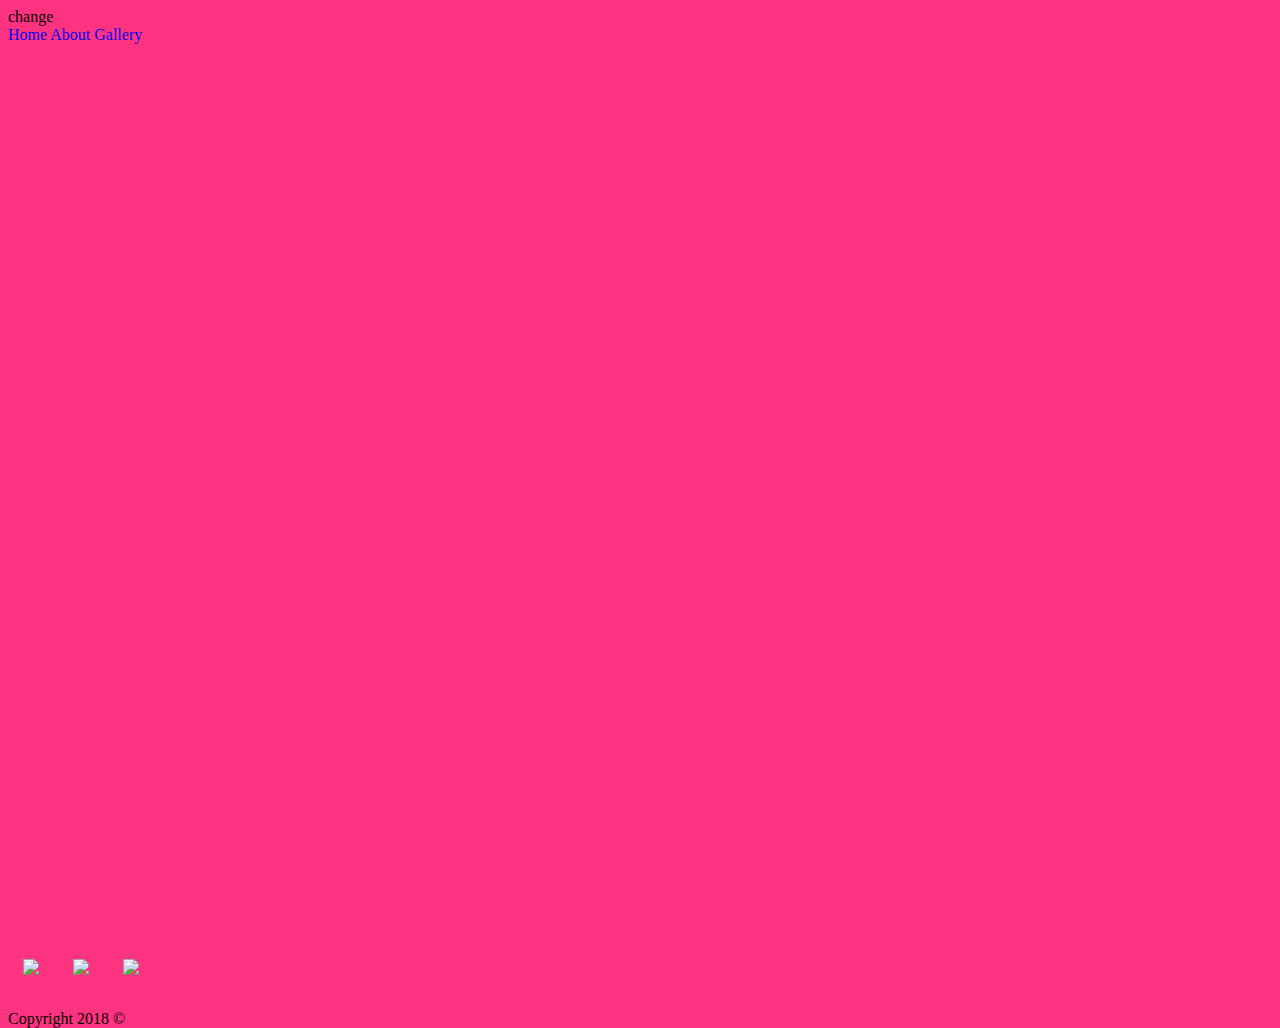
==== index.html @ 4391861a "comment goes here" ====
<!DOCTYPE html>
<html>
    <head>
        <meta charset="utf-8"/>
        <title> </title>
        <link rel="stylesheet" href="css/style.css" type="text/css" />
    </head>
    <body>
        <div class="header">change</div>
        <div class=navbar>
             <a href="#">Home</a>
             <a href="#">About</a>
             <a href="#">Gallery</a>
        </div>
        <div class="main">
        </div>
        <div class="content">
        </div>
        <div class="footer">
            <div class="social">
                <a href="#">
                    <img class="social-image" src="https://upload.wikimedia.org/wikipedia/commons/thumb/c/c2/F_icon.svg/2000px-F_icon.svg.png">
                </a>
                <a href="#">
                    <img class="social-image" src="http://goinkscape.com/wp-content/uploads/2015/07/twitter-logo-final.png">
                </a>
                <a href="#">
                    <img class="social-image" src="https://instagram-brand.com/wp-content/uploads/2016/11/app-icon2.png">
                </a>
            </div>
            <div>
                <p>Copyright 2018 &copy</p>
            </div>
        </div>
        <script src="https://ajax.googleapis.com/ajax/libs/jquery/3.3.1/jquery.min.js"></script>
        <script type="text/javascript" src="js/script.js"></script>
    </body>
</html>
---- css/style.css ----
html {
    height: 100%;
}

body {
    height: 100%;
    background-color: #FF3380;
}
a {
    text-decoration: none;
}

.main {
    height: 100%;
}
.social-image{
    width: 30px;
    margin: 15px;
}
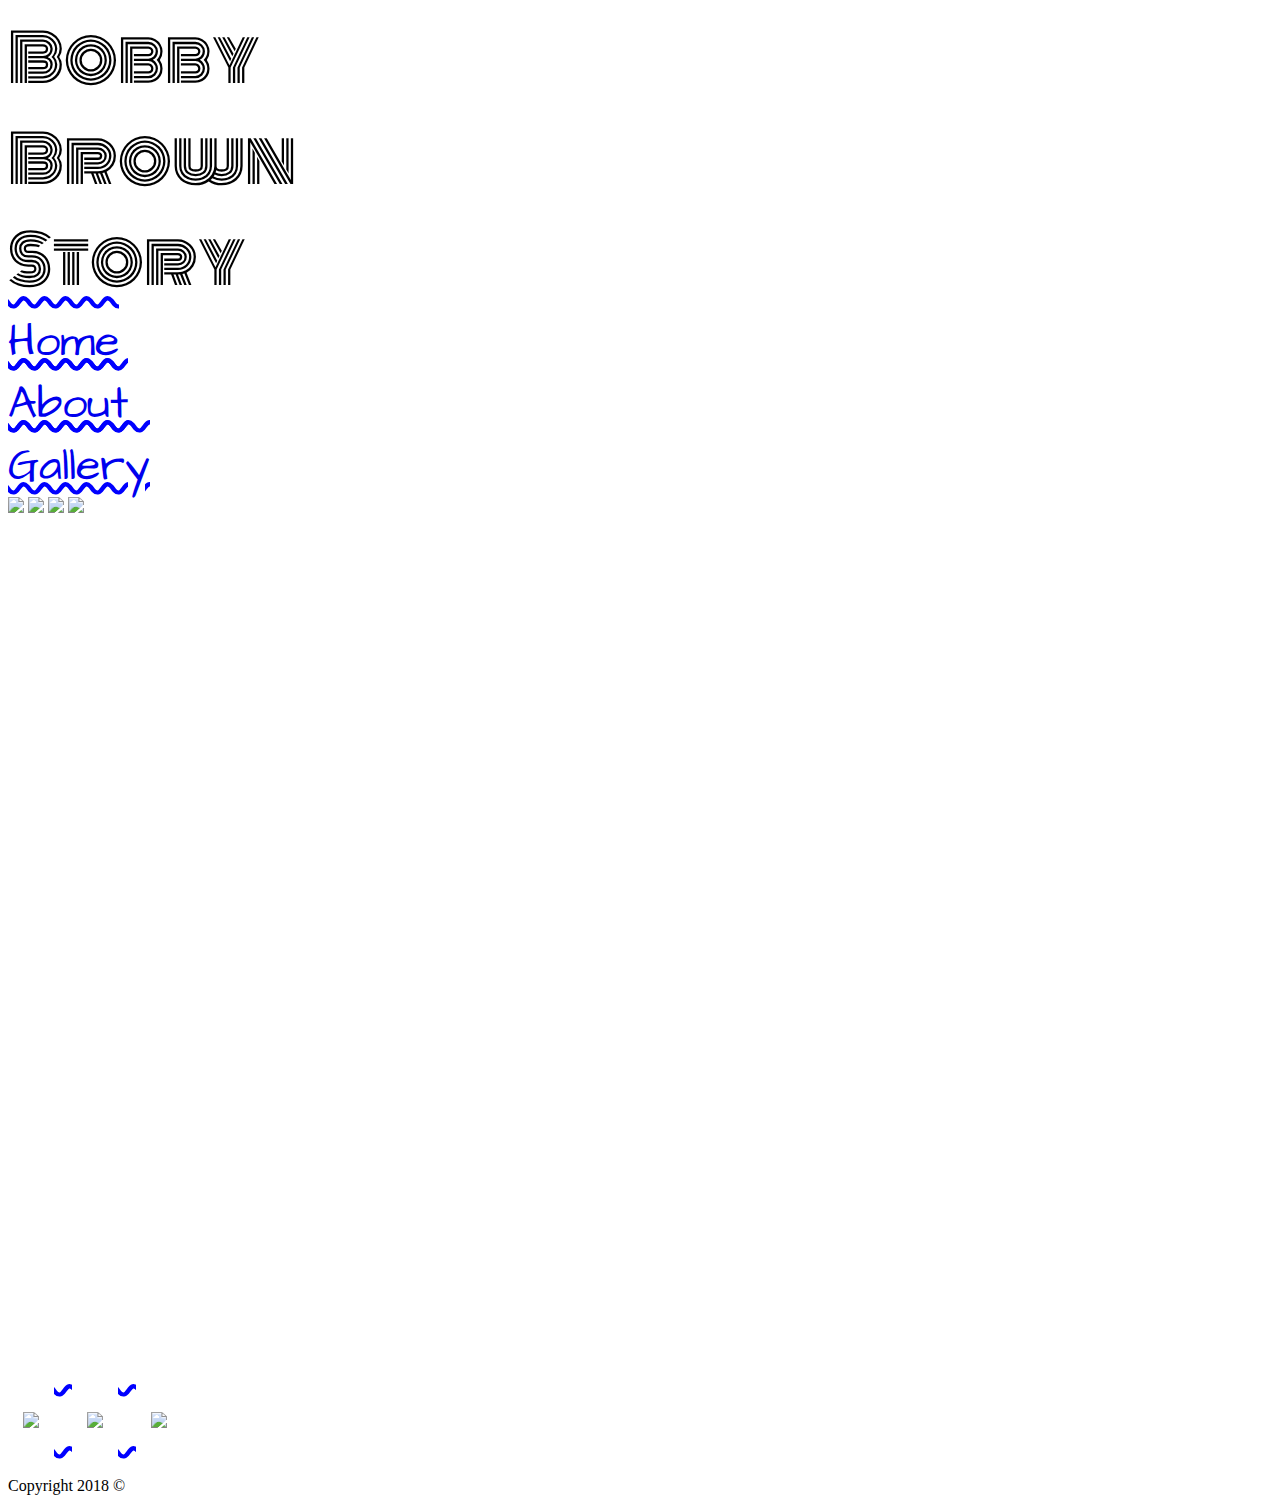
==== commit f4f7f5a1: "p" ====
--- a/index.html
+++ b/index.html
@@ -4,15 +4,21 @@
         <meta charset="utf-8"/>
         <title> </title>
         <link rel="stylesheet" href="css/style.css" type="text/css" />
+        <link href="https://fonts.googleapis.com/css?family=Monoton" rel="stylesheet">
+        <link href="https://fonts.googleapis.com/css?family=Architects+Daughter|Monoton" rel="stylesheet">
     </head>
     <body>
-        <div class="header">change</div>
+        <div class="header">Bobby<br> Brown <br>Story</div>
         <div class=navbar>
-             <a href="#">Home</a>
-             <a href="#">About</a>
+             <a href="#">Home</a><br>
+             <a href="#">About</a><br>
              <a href="#">Gallery</a>
         </div>
         <div class="main">
+            <img src= "https://media.giphy.com/media/l3q2GiabM3YDOHhug/giphy.gif">
+            <img src= "https://media.giphy.com/media/tsQCJ1cJ1C8Sc/giphy.gif">
+            <img src= "https://media.giphy.com/media/UfA3JTIqx6p68/giphy.gif">
+            <img src= "https://media.giphy.com/media/l0Iyan5nBCJKnhvS8/giphy.gif">
         </div>
         <div class="content">
         </div>
--- a/css/style.css
+++ b/css/style.css
@@ -4,10 +4,13 @@
 
 body {
     height: 100%;
-    background-color: #FF3380;
+    background-image: url("https://salvagedstars.files.wordpress.com/2011/03/dont.jpg");
+    background-size: 1500px;
 }
 a {
-    text-decoration: none;
+    text-decoration: underline overline wavy blue;
+    font-family: 'Architects Daughter', cursive;
+    font-size: 45px;
 }
 
 .main {
@@ -17,3 +20,10 @@
     width: 30px;
     margin: 15px;
 }
+.header {
+    text-align: left;
+    font-size: 65px;
+    font-family: 'Monoton', cursive;
+    color: #3336FF
+    margin: 10px 0px 15px 5px;
+}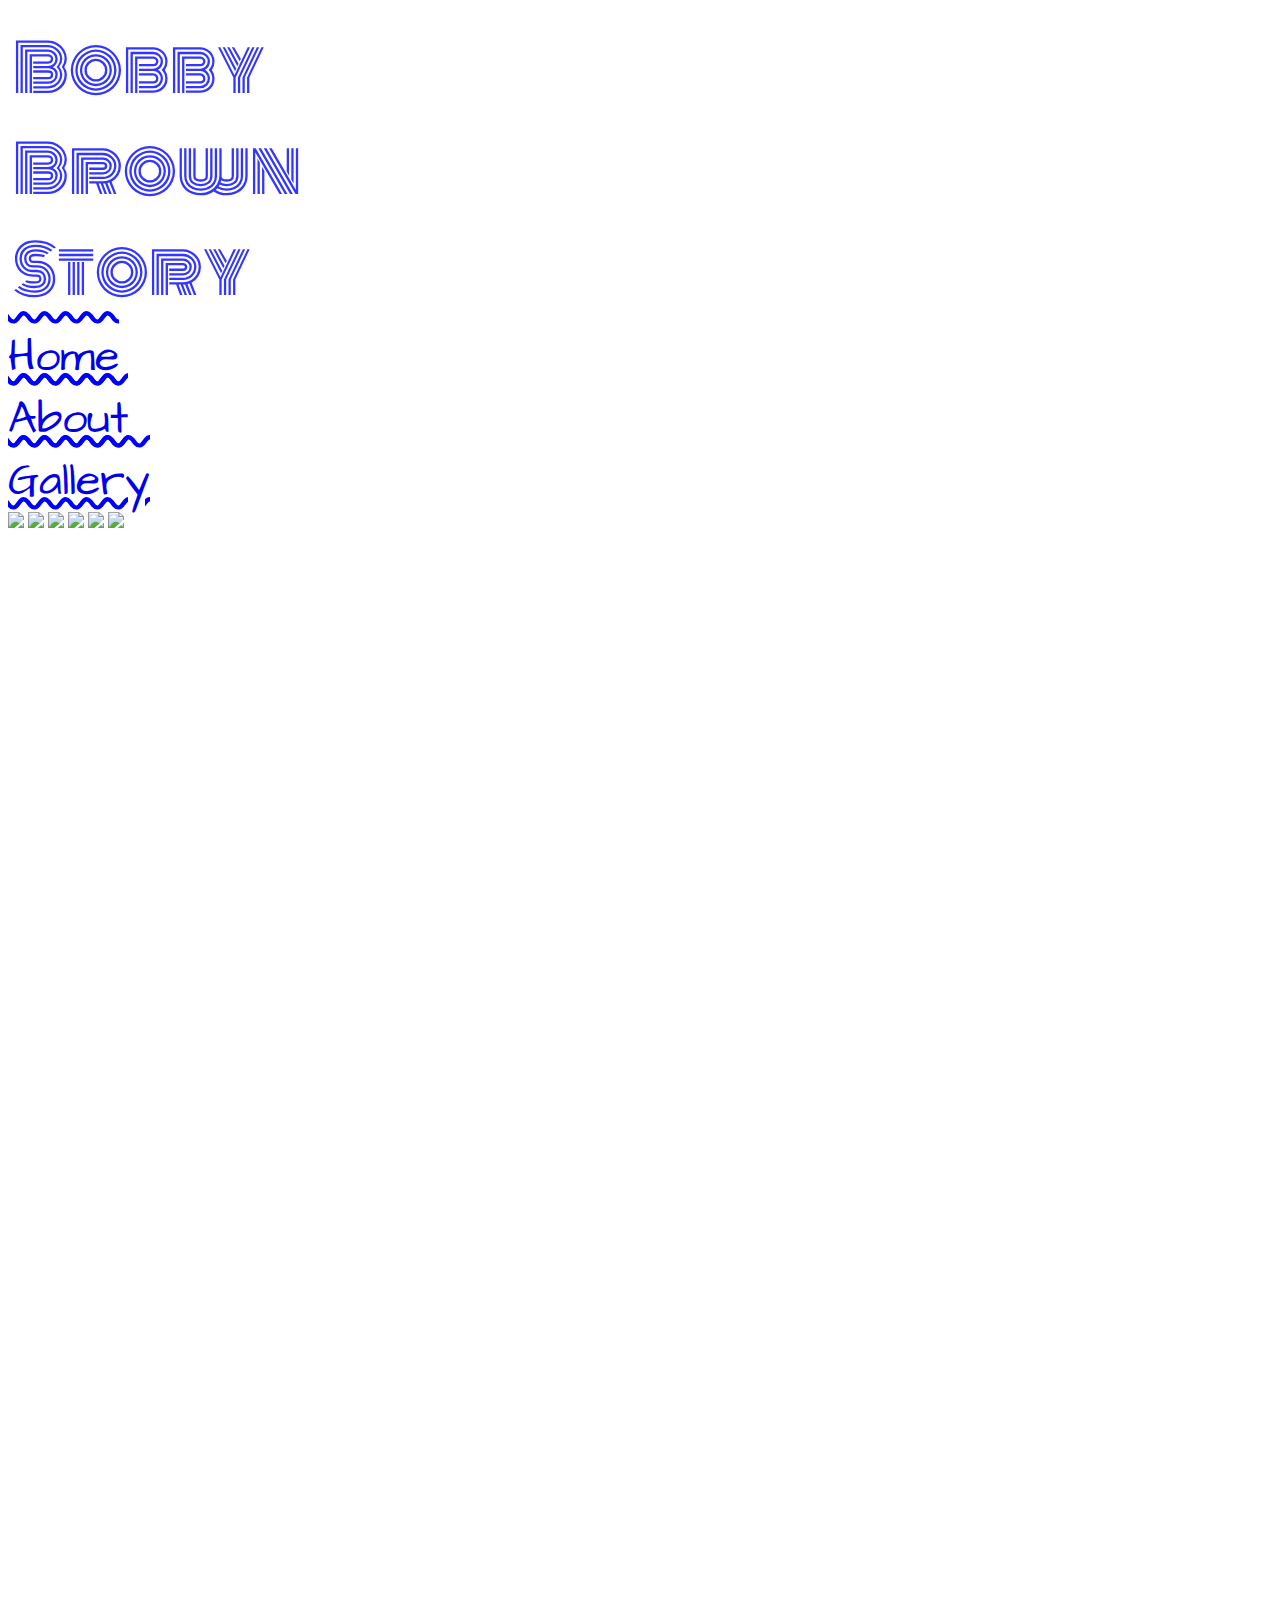
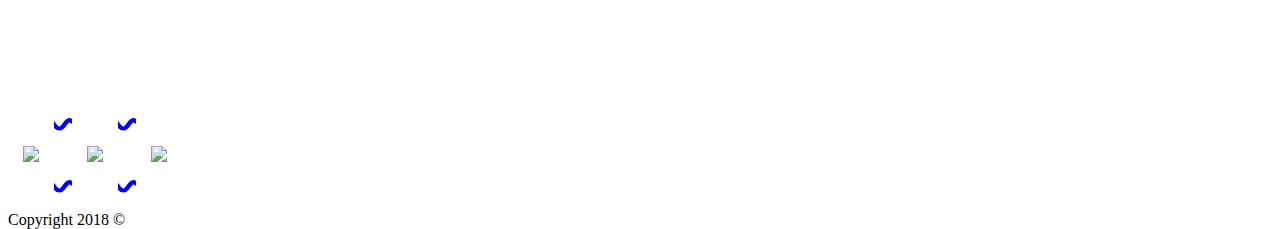
==== commit d50d4fa8: "fr" ====
--- a/index.html
+++ b/index.html
@@ -19,7 +19,10 @@
             <img src= "https://media.giphy.com/media/tsQCJ1cJ1C8Sc/giphy.gif">
             <img src= "https://media.giphy.com/media/UfA3JTIqx6p68/giphy.gif">
             <img src= "https://media.giphy.com/media/l0Iyan5nBCJKnhvS8/giphy.gif">
-        </div>
+             <img src= "https://media.giphy.com/media/XBfZoqSghzjlC/giphy.gif">
+            <img src= "https://media.giphy.com/media/3otPomFXNTRLvrhedq/giphy.gif">
+        </div><iframe width="560" height="315" src="https://www.youtube.com/embed/XtE1TmikgIQ" frameborder="0" allow="autoplay; encrypted-media" allowfullscreen></iframe>
+        <iframe width="560" height="315" src="https://www.youtube.com/embed/pd7dCbEfTs4" frameborder="0" allow="autoplay; encrypted-media" allowfullscreen></iframe>
         <div class="content">
         </div>
         <div class="footer">
--- a/css/style.css
+++ b/css/style.css
@@ -21,9 +21,15 @@
     margin: 15px;
 }
 .header {
+    padding: 10px 0px 5px 5px;
     text-align: left;
     font-size: 65px;
     font-family: 'Monoton', cursive;
     color: #3336FF
-    margin: 10px 0px 15px 5px;
+}
+iframe{
+    padding: 0px 5px 0px 10px;
+}
+img {
+    width: 350px;
 }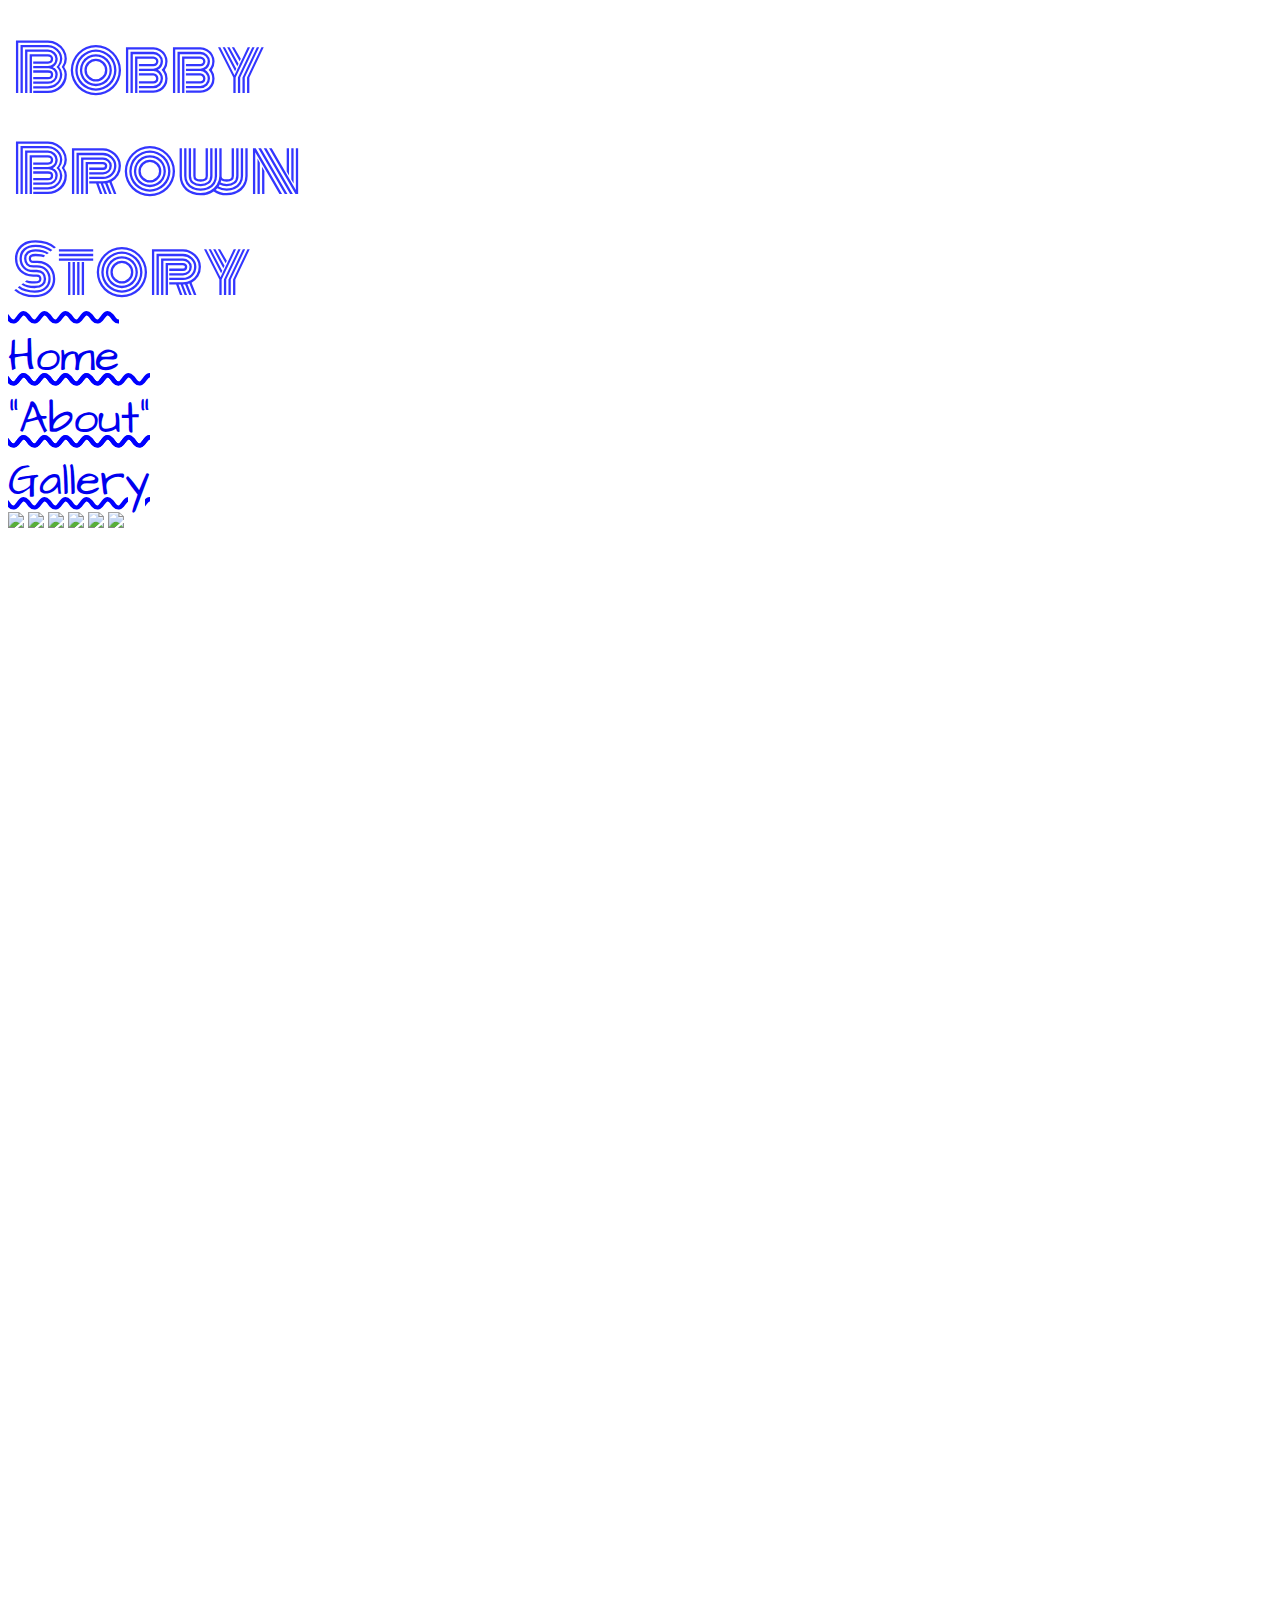
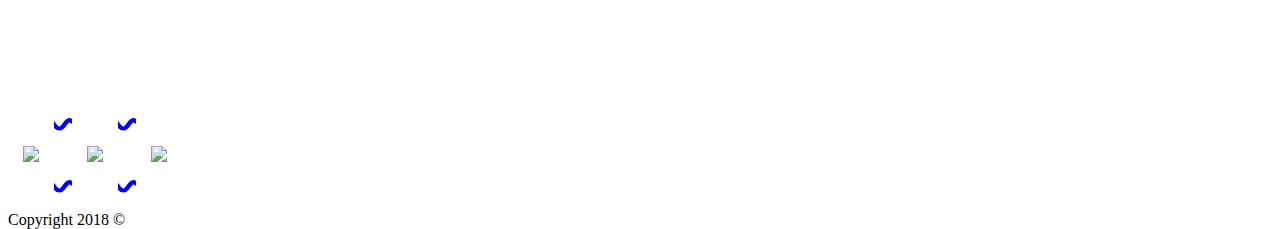
==== commit f0f2af40: "oi" ====
--- a/index.html
+++ b/index.html
@@ -11,8 +11,8 @@
         <div class="header">Bobby<br> Brown <br>Story</div>
         <div class=navbar>
              <a href="#">Home</a><br>
-             <a href="#">About</a><br>
-             <a href="#">Gallery</a>
+             <a href="about.html">"About"</a><br>
+             <a href="gallery.html">Gallery</a>
         </div>
         <div class="main">
             <img src= "https://media.giphy.com/media/l3q2GiabM3YDOHhug/giphy.gif">
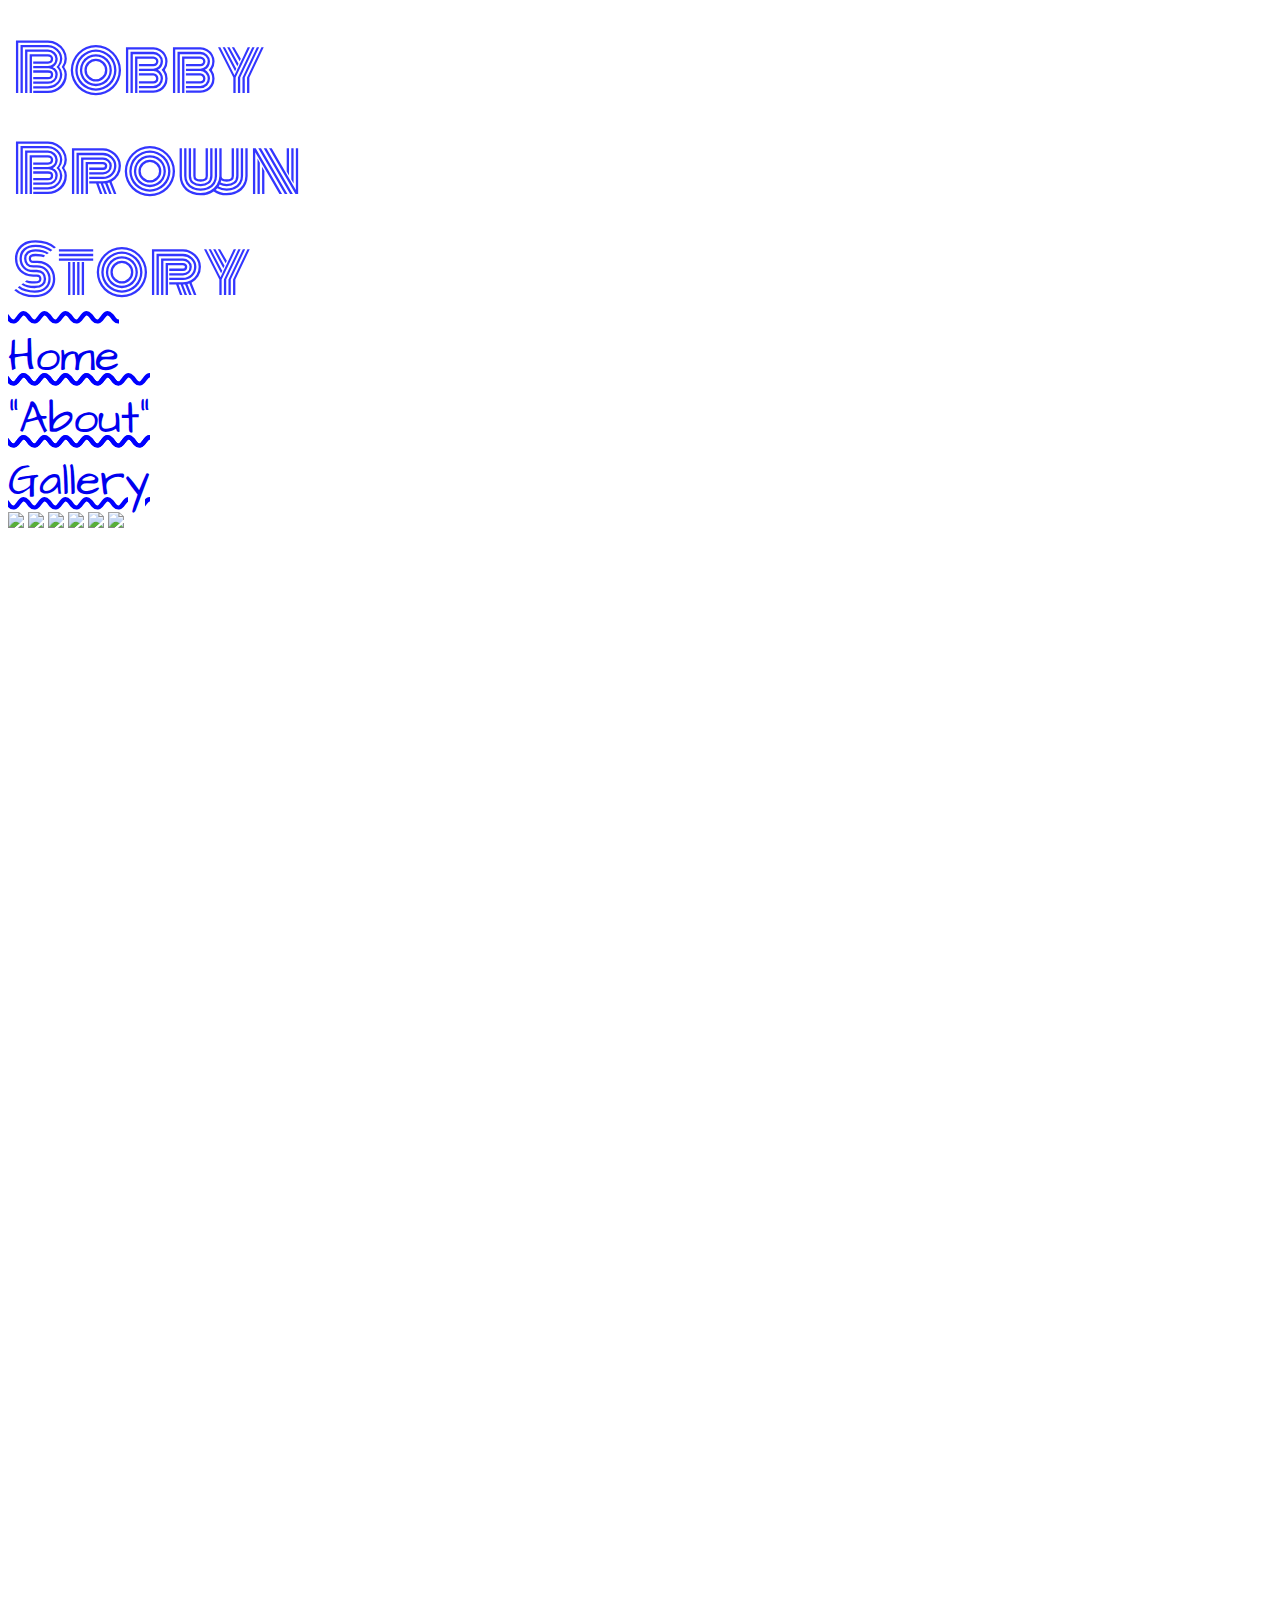
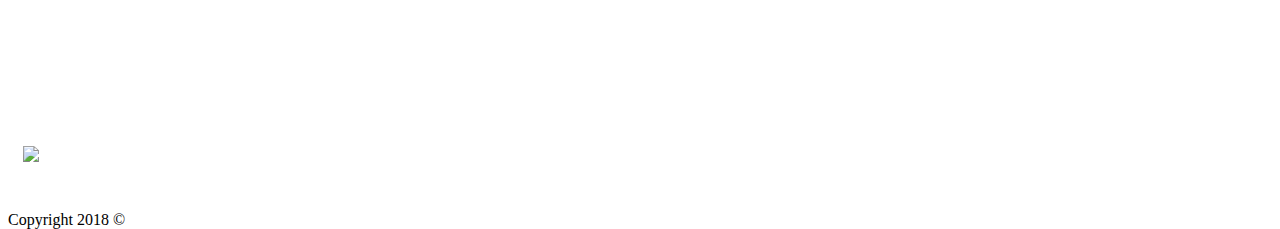
==== commit 03466781: "final" ====
--- a/index.html
+++ b/index.html
@@ -21,21 +21,16 @@
             <img src= "https://media.giphy.com/media/l0Iyan5nBCJKnhvS8/giphy.gif">
              <img src= "https://media.giphy.com/media/XBfZoqSghzjlC/giphy.gif">
             <img src= "https://media.giphy.com/media/3otPomFXNTRLvrhedq/giphy.gif">
-        </div><iframe width="560" height="315" src="https://www.youtube.com/embed/XtE1TmikgIQ" frameborder="0" allow="autoplay; encrypted-media" allowfullscreen></iframe>
+        </div>
+        <iframe width="560" height="315" src="https://www.youtube.com/embed/XtE1TmikgIQ" frameborder="0" allow="autoplay; encrypted-media" allowfullscreen></iframe>
         <iframe width="560" height="315" src="https://www.youtube.com/embed/pd7dCbEfTs4" frameborder="0" allow="autoplay; encrypted-media" allowfullscreen></iframe>
         <div class="content">
         </div>
         <div class="footer">
             <div class="social">
-                <a href="#">
-                    <img class="social-image" src="https://upload.wikimedia.org/wikipedia/commons/thumb/c/c2/F_icon.svg/2000px-F_icon.svg.png">
-                </a>
-                <a href="#">
-                    <img class="social-image" src="http://goinkscape.com/wp-content/uploads/2015/07/twitter-logo-final.png">
-                </a>
-                <a href="#">
-                    <img class="social-image" src="https://instagram-brand.com/wp-content/uploads/2016/11/app-icon2.png">
-                </a>
+                <a href="https://en.wikipedia.org/wiki/Bobby_Brown">
+                    <img class="social-image" src="https://upload.wikimedia.org/wikipedia/commons/thumb/f/f6/Wikipedia-logo-v2-wordmark.svg/768px-Wikipedia-logo-v2-wordmark.svg.png">
+                    </a>
             </div>
             <div>
                 <p>Copyright 2018 &copy</p>
